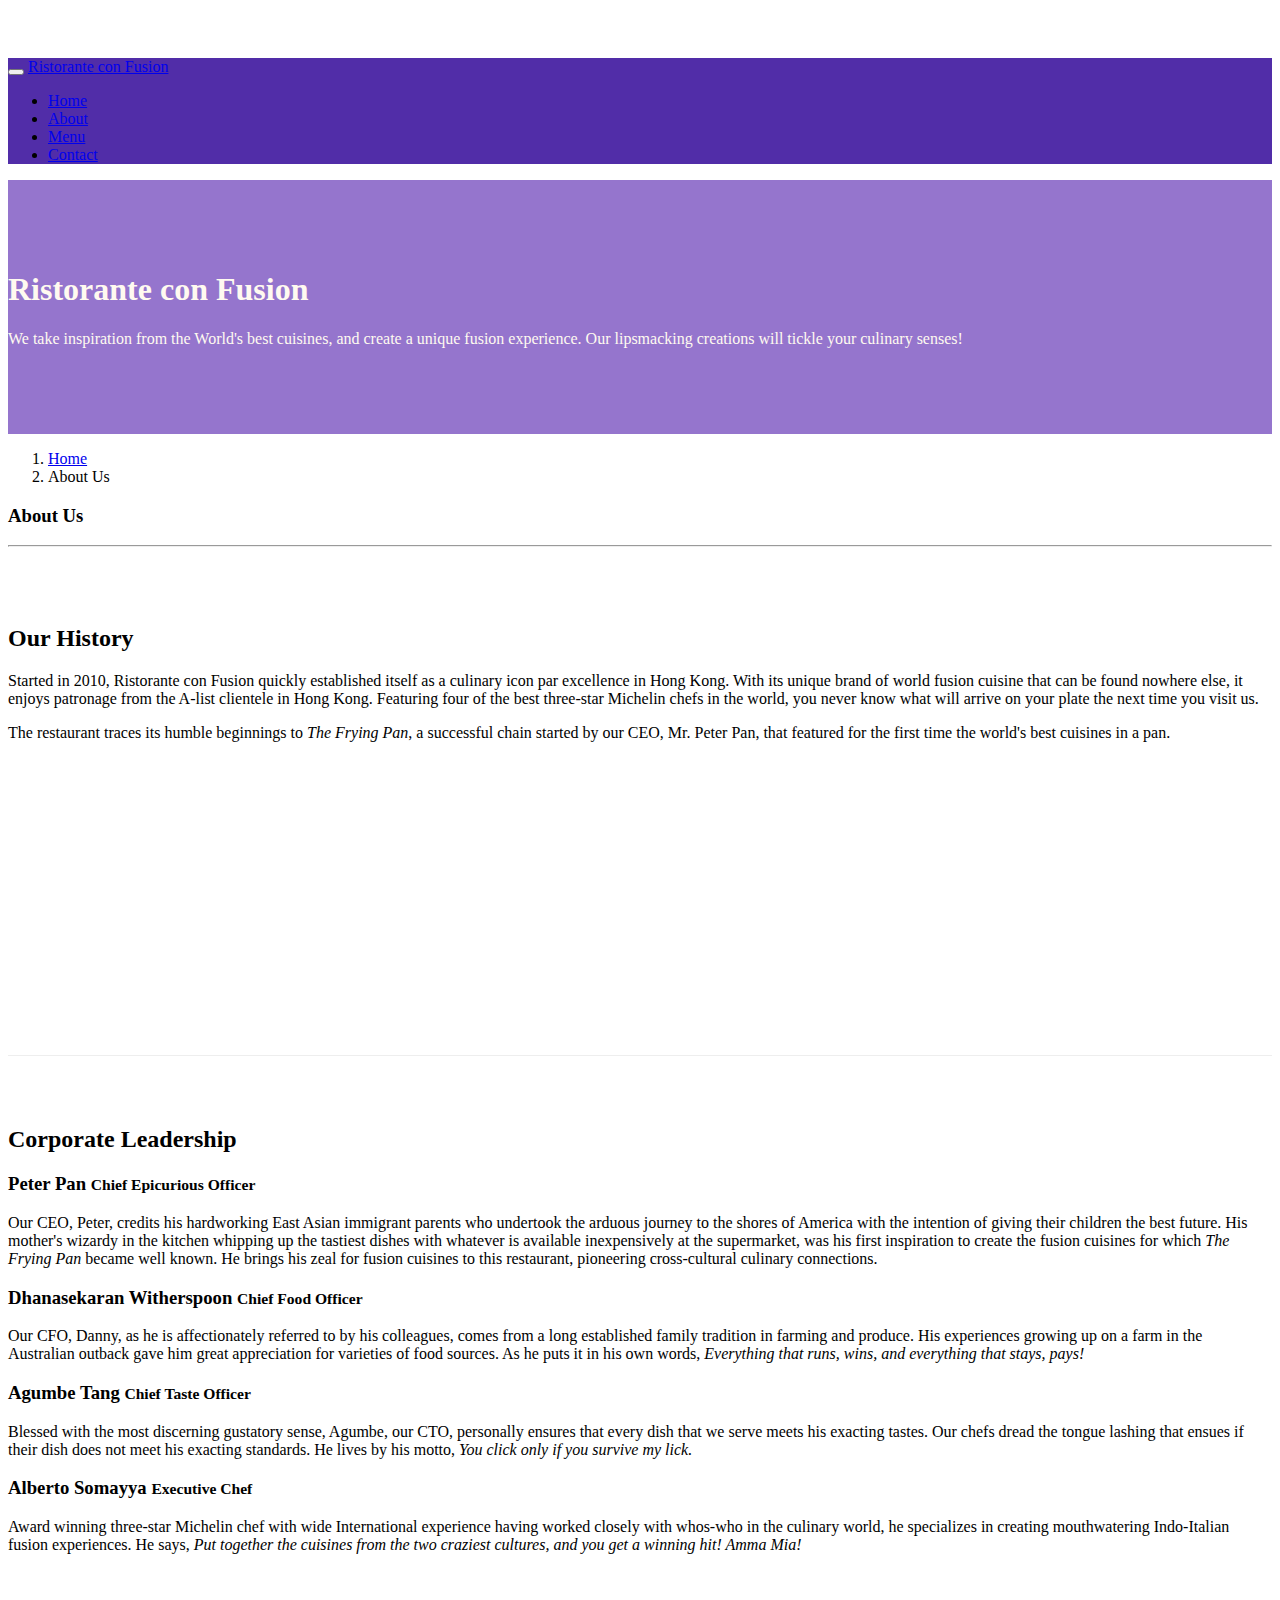
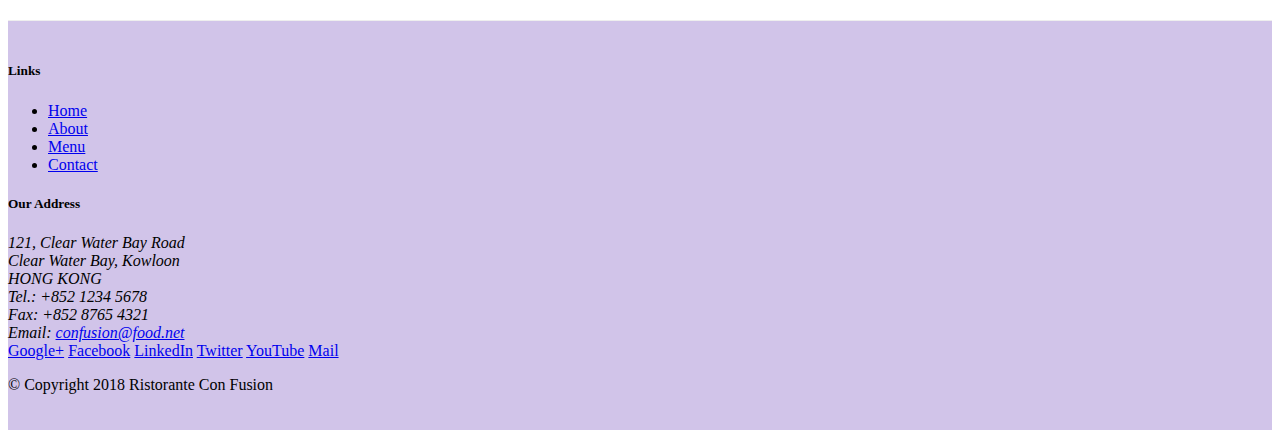
==== aboutus.html @ ab3f1c62 "Navabar and Breadcrumbs" ====
<!DOCTYPE html>
<html lang="en">

<head>
  <!-- Required meta tags always come first -->
<meta charset="utf-8">
<meta name="viewport" content="width=device-width, initial-scale=1, shrink-to-fit=no">
<meta http-equiv="x-ua-compatible" content="ie=edge">

<!-- Bootstrap CSS -->
<link rel="stylesheet" href="node_modules/bootstrap/dist/css/bootstrap.min.css">
<link rel="stylesheet" href="css/styles.css"



</head>

<body>
  <nav class="navbar navbar-dark navbar-expand-sm fixed-top">
    <div class="container">
      <button class="navbar-toggler" type="button" data-toggle="collapse" data-target="#Navbar">
      <span class="navbar-toggler-icon"></span>
  </button>
      <a class="navbar-brand mr-auto" href="#">Ristorante con Fusion</a>
      <div class="collapse navbar-collapse" id="Navbar">
        <ul class="navbar-nav mr-auto">
          <li class="nav-item"><a class="nav-link"href="./index.html">Home</a></li>
          <li class="nav-item active"><a class="nav-link"href="./aboutus.html">About</a></li>
          <li class="nav-item"><a class="nav-link"href="#">Menu</a></li>
          <li class="nav-item"><a class="nav-link"href="#">Contact</a></li>
        </ul>
      </div>
    </div>
  </nav>
    <header class="jumbotron">
        <div class="container">
            <div class="row row-header">
                <div class="col-12 col-sm-6">
                    <h1>Ristorante con Fusion</h1>
                    <p>We take inspiration from the World's best cuisines, and create a unique fusion experience. Our lipsmacking creations will tickle your culinary senses!</p>
                </div>
                <div class="col-12 col-sm">
                </div>
            </div>
        </div>
    </header>

    <div class="container">
        <div class="row">
          <ol class="col-12 breadcrumb">
              <li class="breadcrumb-item"><a href="./index.html">Home</a></li>
              <li class="breadcrumb-item active">About Us</li>
          </ol>
            <div class="col-12">
               <h3>About Us</h3>
               <hr>
            </div>
        </div>

        <div class="row row-content">
            <div class="col-sm-6 ">
                <h2>Our History</h2>
                <p>Started in 2010, Ristorante con Fusion quickly established itself as a culinary icon par excellence in Hong Kong. With its unique brand of world fusion cuisine that can be found nowhere else, it enjoys patronage from the A-list clientele in Hong Kong.  Featuring four of the best three-star Michelin chefs in the world, you never know what will arrive on your plate the next time you visit us.</p>
                <p>The restaurant traces its humble beginnings to <em>The Frying Pan</em>, a successful chain started by our CEO, Mr. Peter Pan, that featured for the first time the world's best cuisines in a pan.</p>
            </div>
            <div>
            </div>
        </div>


        <div class="row row-content">
            <div class="col-12">
                <h2>Corporate Leadership</h2>
                <h3>Peter Pan <small>Chief Epicurious Officer</small></h3>
                <p class="d-none d-sm-block">Our CEO, Peter, credits his hardworking East Asian immigrant parents who undertook the arduous journey to the shores of America with the intention of giving their children the best future. His mother's wizardy in the kitchen whipping up the tastiest dishes with whatever is available inexpensively at the supermarket, was his first inspiration to create the fusion cuisines for which <em>The Frying Pan</em> became well known. He brings his zeal for fusion cuisines to this restaurant, pioneering cross-cultural culinary connections.</p>
                <h3>Dhanasekaran Witherspoon <small>Chief Food Officer</small></h3>
                <p class="d-none d-sm-block">Our CFO, Danny, as he is affectionately referred to by his colleagues, comes from a long established family tradition in farming and produce. His experiences growing up on a farm in the Australian outback gave him great appreciation for varieties of food sources. As he puts it in his own words, <em>Everything that runs, wins, and everything that stays, pays!</em></p>
                <h3>Agumbe Tang <small>Chief Taste Officer</small></h3>
                <p class="d-none d-dm-block">Blessed with the most discerning gustatory sense, Agumbe, our CTO, personally ensures that every dish that we serve meets his exacting tastes. Our chefs dread the tongue lashing that ensues if their dish does not meet his exacting standards. He lives by his motto, <em>You click only if you survive my lick.</em></p>
                <h3>Alberto Somayya <small>Executive Chef</small></h3>
                <p class="d-none d-sm-block">Award winning three-star Michelin chef with wide International experience having worked closely with whos-who in the culinary world, he specializes in creating mouthwatering Indo-Italian fusion experiences. He says, <em>Put together the cuisines from the two craziest cultures, and you get a winning hit! Amma Mia!</em></p>
            </div>
       </div>

    </div>

    <footer class="footer">
        <div class="container">
            <div class="row">
                <div class="col-4 offset-1 col-sm-2">
                    <h5>Links</h5>
                    <ul class="list-unstyled">
                        <li><a href="./index.html">Home</a></li>
                        <li><a href="#">About</a></li>
                        <li><a href="#">Menu</a></li>
                        <li><a href="#">Contact</a></li>
                    </ul>
                </div>
                <div class="col-7 col-sm-5">
                    <h5>Our Address</h5>
                    <address>
		              121, Clear Water Bay Road<br>
		              Clear Water Bay, Kowloon<br>
		              HONG KONG<br>
		              Tel.: +852 1234 5678<br>
		              Fax: +852 8765 4321<br>
		              Email: <a href="mailto:confusion@food.net">confusion@food.net</a>
		           </address>
                </div>
                <div class="col-12 col-sm-4 align-self-center">
                    <div class="text-center">
                        <a href="http://google.com/+">Google+</a>
                        <a href="http://www.facebook.com/profile.php?id=">Facebook</a>
                        <a href="http://www.linkedin.com/in/">LinkedIn</a>
                        <a href="http://twitter.com/">Twitter</a>
                        <a href="http://youtube.com/">YouTube</a>
                        <a href="mailto:">Mail</a>
                    </div>
                </div>
           </div>
           <div class="row justify-content-center">
                <div class="col-auto">
                    <p>© Copyright 2018 Ristorante Con Fusion</p>
                </div>
           </div>
        </div>
    </footer>
    <!-- jQuery first, then Popper.js, then Bootstrap JS. -->
    <script src="node_modules/jquery/dist/jquery.slim.min.js"></script>
    <script src="node_modules/popper.js/dist/umd/popper.min.js"></script>
    <script src="node_modules/bootstrap/dist/js/bootstrap.min.js"></script>

</body>

</html>
---- css/styles.css ----
.row-header{
  margin: 0px auto;
  padding: 0px auto;
}

.row-content{
  margin: 0px auto;
  padding: 50px 0px 50px 0px;
  border-bottom: 1px ridge;
  min-height: 400px;
}

.footer{
  background-color: #D1C4E9;
  margin: 0px auto;
  padding: 20px 0px 20px 0px;
}


.jumbotron{
  padding: 70px 0px 70px 0px;
  margin: 0px auto;
  background-color: #9575CD;
  color: floralwhite;
}


.address{
  font-size: 80%;
  margin: 0px;
  color: #0f0f0f
}


body{
  padding: 50px 0px 0px 0px;
  z-index: 0;
}

.navbar-dark
{
  background-color: #512DA8;
}
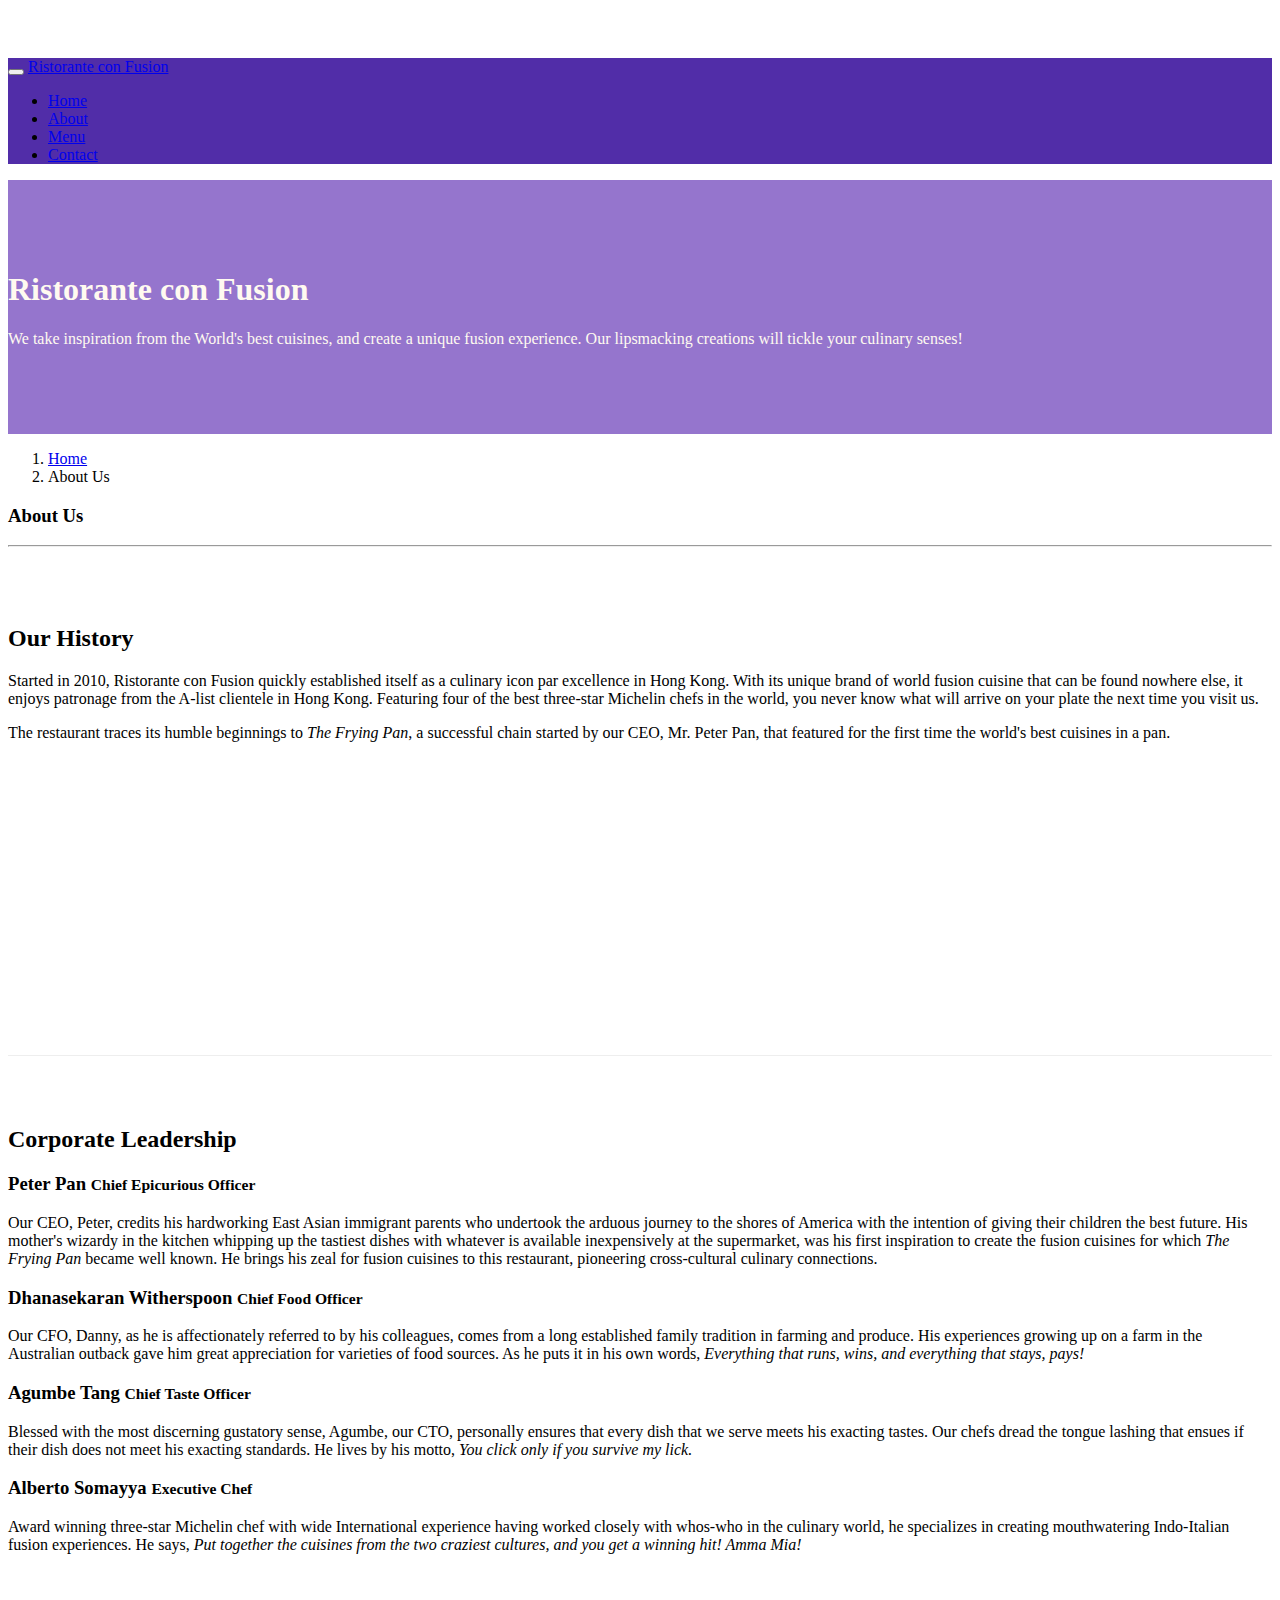
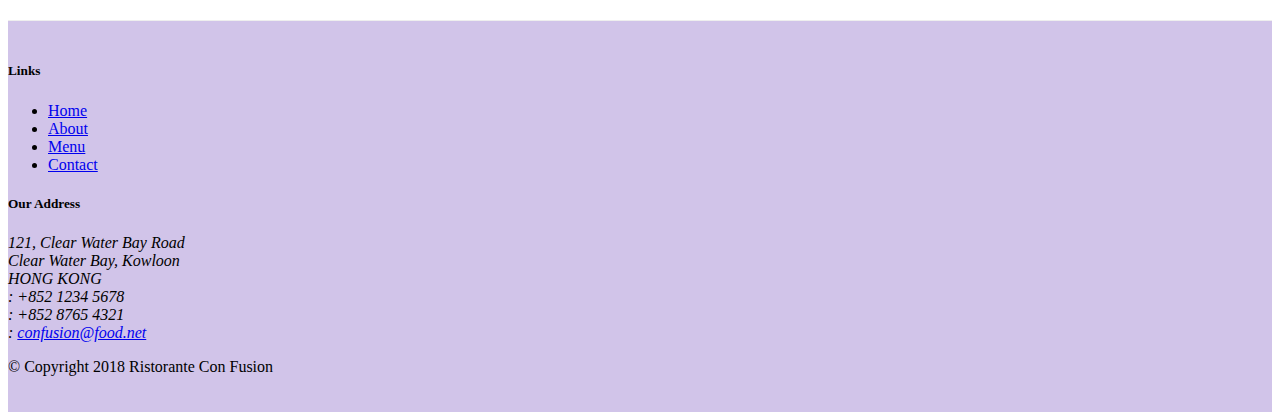
==== commit c57c7e40: "Buttons" ====
--- a/aboutus.html
+++ b/aboutus.html
@@ -9,6 +9,8 @@
 
 <!-- Bootstrap CSS -->
 <link rel="stylesheet" href="node_modules/bootstrap/dist/css/bootstrap.min.css">
+<link rel="stylesheet" href="node_modules/font-awesome/css/font-awesome.min.css">
+<link rel="stylesheet" href="node_modules/bootstrap-social/bootstrap-social.css">
 <link rel="stylesheet" href="css/styles.css"
 
 
@@ -24,10 +26,10 @@
       <a class="navbar-brand mr-auto" href="#">Ristorante con Fusion</a>
       <div class="collapse navbar-collapse" id="Navbar">
         <ul class="navbar-nav mr-auto">
-          <li class="nav-item"><a class="nav-link"href="./index.html">Home</a></li>
-          <li class="nav-item active"><a class="nav-link"href="./aboutus.html">About</a></li>
-          <li class="nav-item"><a class="nav-link"href="#">Menu</a></li>
-          <li class="nav-item"><a class="nav-link"href="#">Contact</a></li>
+          <li class="nav-item"><a class="nav-link"href="./index.html"><i class="fa fa-home fa-lg"></i>Home</a></li>
+          <li class="nav-item active"><a class="nav-link"href="./aboutus.html"><i class="fa fa-info fa-lg"></i>About</a></li>
+          <li class="nav-item"><a class="nav-link"href="#"><i class="fa fa-list fa-lg"></i>Menu</a></li>
+          <li class="nav-item"><a class="nav-link"href="./contactus.html"><i class="fa fa-address-card fa-lg"></i>Contact</a></li>
         </ul>
       </div>
     </div>
@@ -93,7 +95,7 @@
                         <li><a href="./index.html">Home</a></li>
                         <li><a href="#">About</a></li>
                         <li><a href="#">Menu</a></li>
-                        <li><a href="#">Contact</a></li>
+                        <li><a href="./contactus.html">Contact</a></li>
                     </ul>
                 </div>
                 <div class="col-7 col-sm-5">
@@ -102,20 +104,21 @@
 		              121, Clear Water Bay Road<br>
 		              Clear Water Bay, Kowloon<br>
 		              HONG KONG<br>
-		              Tel.: +852 1234 5678<br>
-		              Fax: +852 8765 4321<br>
-		              Email: <a href="mailto:confusion@food.net">confusion@food.net</a>
+		              <i class="fa fa-phone fa-lg"></i>: +852 1234 5678<br>
+		              <i class="fa fa-fax fa-lg"></i>: +852 8765 4321<br>
+		              <i class="fa fa-envelope fa-lg"></i>: <a href="mailto:confusion@food.net">confusion@food.net</a>
 		           </address>
                 </div>
                 <div class="col-12 col-sm-4 align-self-center">
                     <div class="text-center">
-                        <a href="http://google.com/+">Google+</a>
-                        <a href="http://www.facebook.com/profile.php?id=">Facebook</a>
-                        <a href="http://www.linkedin.com/in/">LinkedIn</a>
-                        <a href="http://twitter.com/">Twitter</a>
-                        <a href="http://youtube.com/">YouTube</a>
-                        <a href="mailto:">Mail</a>
-                    </div>
+                      <a class="btn btn-social-icon btn-google"href="http://google.com/+"><i class="fa fa-google-plus"></i></a>
+                      <a class="btn btn-social-icon btn-facebook"href="http://www.facebook.com/profile.php?id="><i class="fa fa-facebook"></i></a>
+                      <a class="btn btn-social-icon btn-linkedin"href="http://www.linkedin.com/in/"><i class="fa fa-linkedin "></i></a>
+                      <a class="btn btn-social-icon btn-twitter"href="http://twitter.com/"><i class="fa fa-twitter "></i></a>
+                      <a class="btn btn-social-icon btn-google"href="http://youtube.com/"><i class="fa fa-youtube"></i></a>
+                      <a class="btn btn-social-icon"href="mailto:"><i class="fa fa-envelope-o fa-lg"></i></a>
+                  </div>
+
                 </div>
            </div>
            <div class="row justify-content-center">
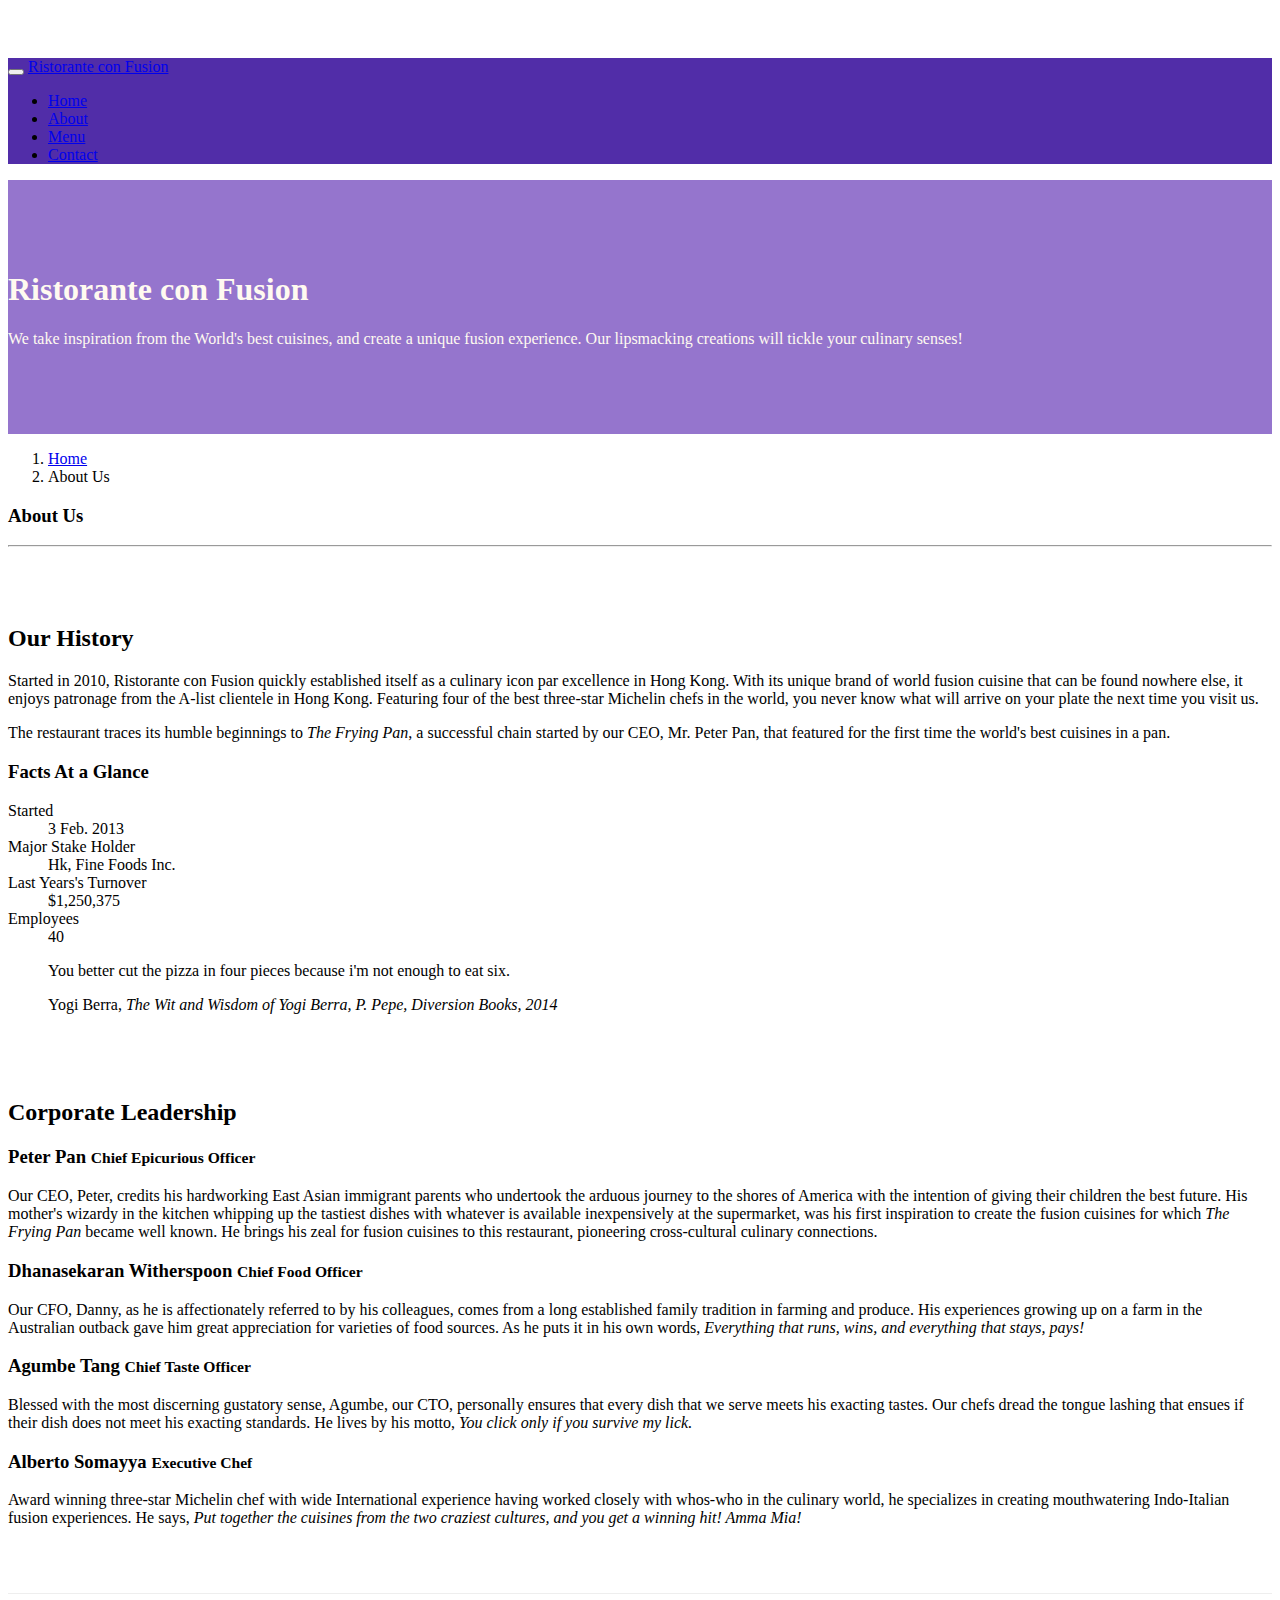
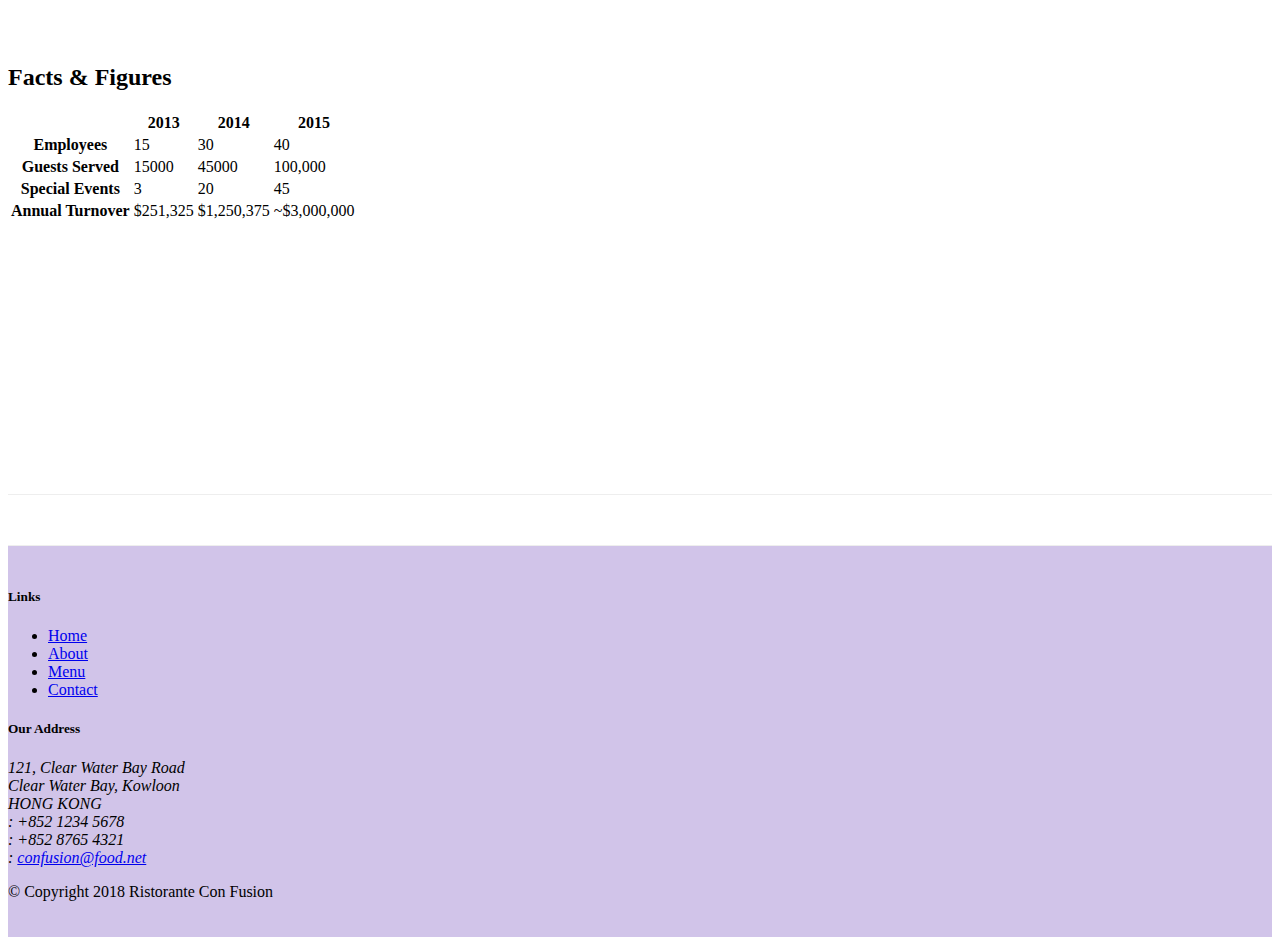
==== commit 7cd5f59e: "Tables and Cards" ====
--- a/aboutus.html
+++ b/aboutus.html
@@ -65,7 +65,31 @@
                 <p>Started in 2010, Ristorante con Fusion quickly established itself as a culinary icon par excellence in Hong Kong. With its unique brand of world fusion cuisine that can be found nowhere else, it enjoys patronage from the A-list clientele in Hong Kong.  Featuring four of the best three-star Michelin chefs in the world, you never know what will arrive on your plate the next time you visit us.</p>
                 <p>The restaurant traces its humble beginnings to <em>The Frying Pan</em>, a successful chain started by our CEO, Mr. Peter Pan, that featured for the first time the world's best cuisines in a pan.</p>
             </div>
-            <div>
+            <div class="col-sm">
+              <div class="card">
+              <h3 class="card-header bg-primary text-white">Facts At a Glance</h3>
+              <div class="card-body">
+                <dl class="row">
+                  <dt class="col-6">Started</dt>
+                  <dd class="col-6">3 Feb. 2013</dd>
+                  <dt class="col-6">Major Stake Holder</dt>
+                  <dd class="col-6">Hk, Fine Foods Inc.</dd>
+                  <dt class="col-6">Last Years's Turnover</dt>
+                  <dd class="col-6">$1,250,375</dd>
+                  <dt class="col-6">Employees</dt>
+                  <dd class="col-6">40</dd>
+                </dl>
+              </div>
+            </div>
+            </div>
+            <div class="col-12">
+              <div class="card card-body bg-light">
+              <blockquote class="blockquote">
+                <p class="mb-0">  You better cut the pizza in four pieces because i'm not enough to eat six.</p>
+                  <footer class="blockquote-footer">Yogi Berra,
+                    <cite>The Wit and Wisdom of Yogi Berra, P. Pepe, Diversion Books, 2014</cite>
+                  </footer>
+              </blockquote>
             </div>
         </div>
 
@@ -84,6 +108,54 @@
             </div>
        </div>
 
+
+       <div class="row row-content">
+         <div class="col-12 col-sm-9">
+          <h2>Facts &amp; Figures</h2>
+            <div class="table-responsive">
+              <table class="table table-striped">
+                  <thead class="thead-dark">
+                      <tr>
+                          <th>&nbsp;</th>
+                          <th>2013</th>
+                          <th>2014</th>
+                          <th>2015</th>
+                      </tr>
+                  </thead>
+                  <tbody>
+                      <tr>
+                          <th>Employees</th>
+                          <td>15</td>
+                          <td>30</td>
+                          <td>40</td>
+                      </tr>
+                      <tr>
+                          <th>Guests Served</th>
+                          <td>15000</td>
+                          <td>45000</td>
+                          <td>100,000</td>
+                      </tr>
+                      <tr>
+                          <th>Special Events</th>
+                          <td>3</td>
+                          <td>20</td>
+                          <td>45</td>
+                      </tr>
+                      <tr>
+                          <th>Annual Turnover</th>
+                          <td>$251,325</td>
+                          <td>$1,250,375</td>
+                          <td>~$3,000,000</td>
+                      </tr>
+                  </tbody>
+              </table>
+          </div>
+         </div>
+         <div class="col-12 col-sm-3">
+        </div>
+       </div>
+
+
     </div>
 
     <footer class="footer">
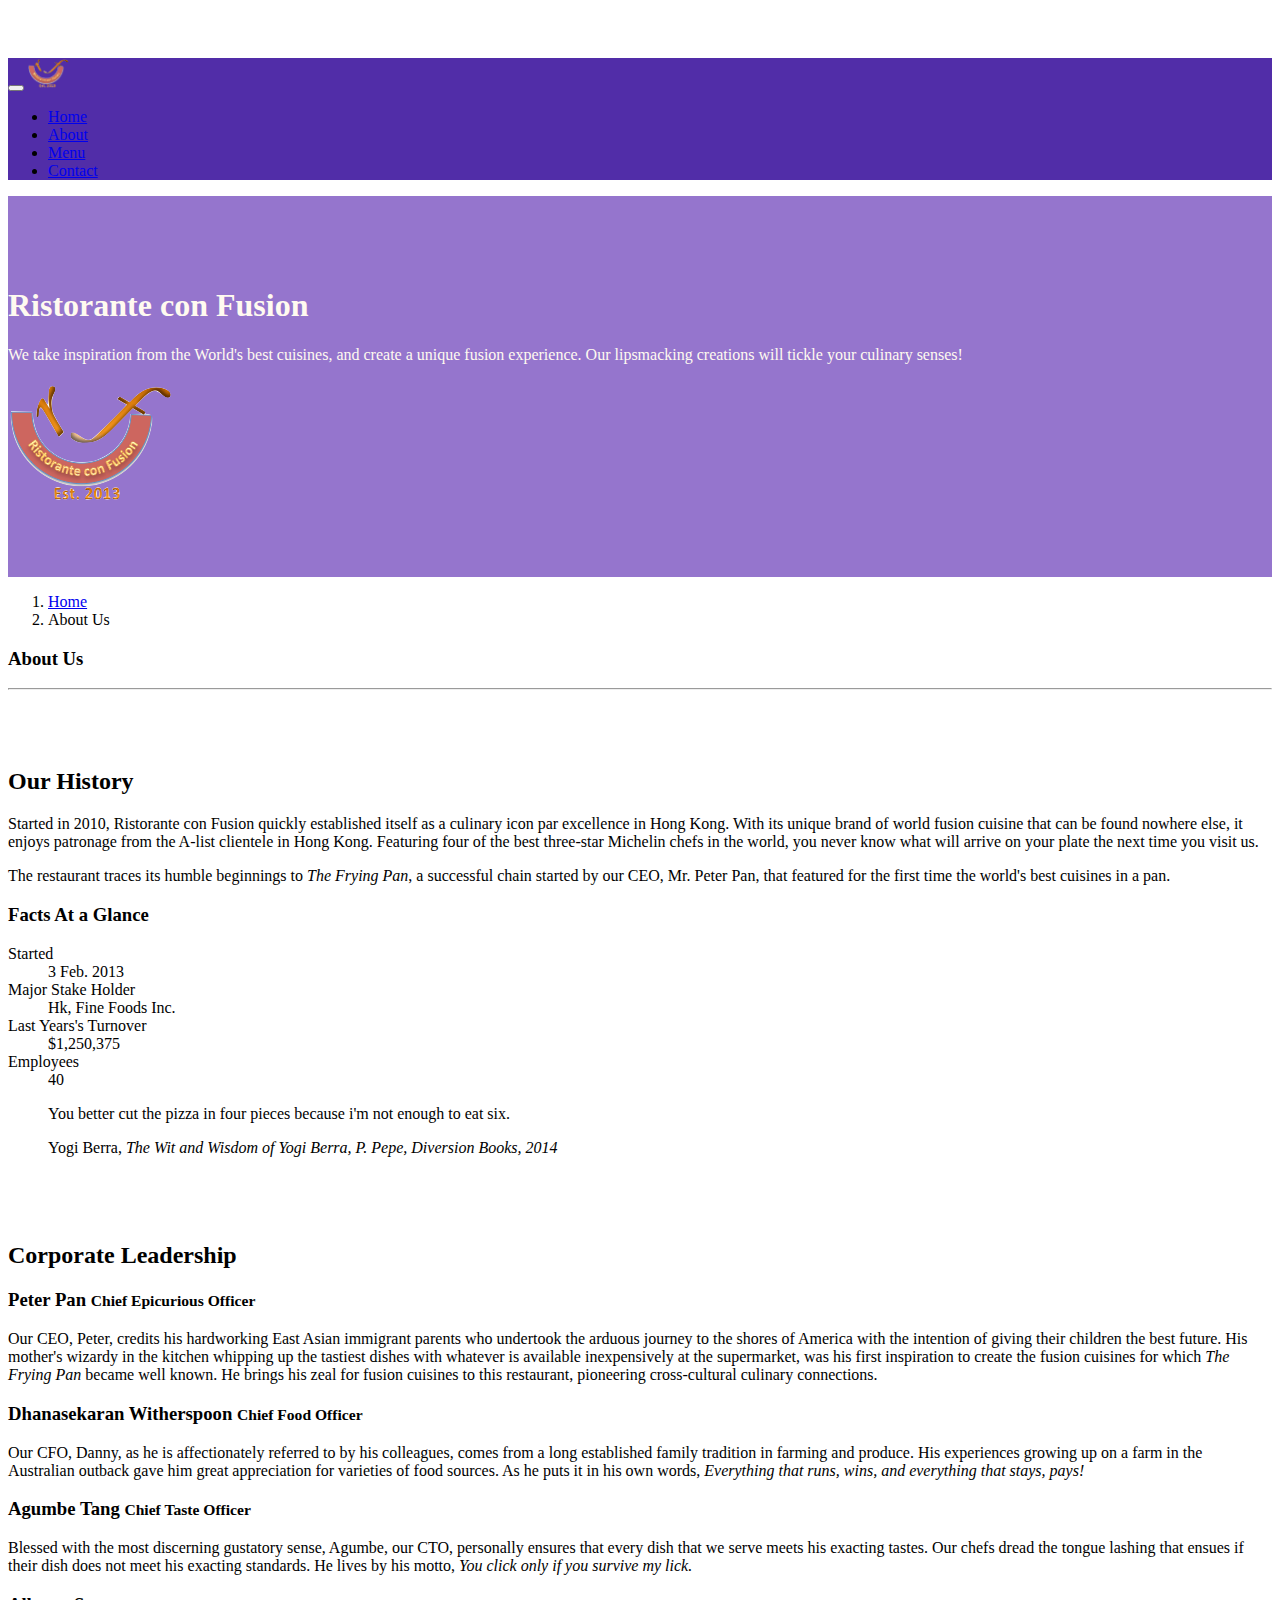
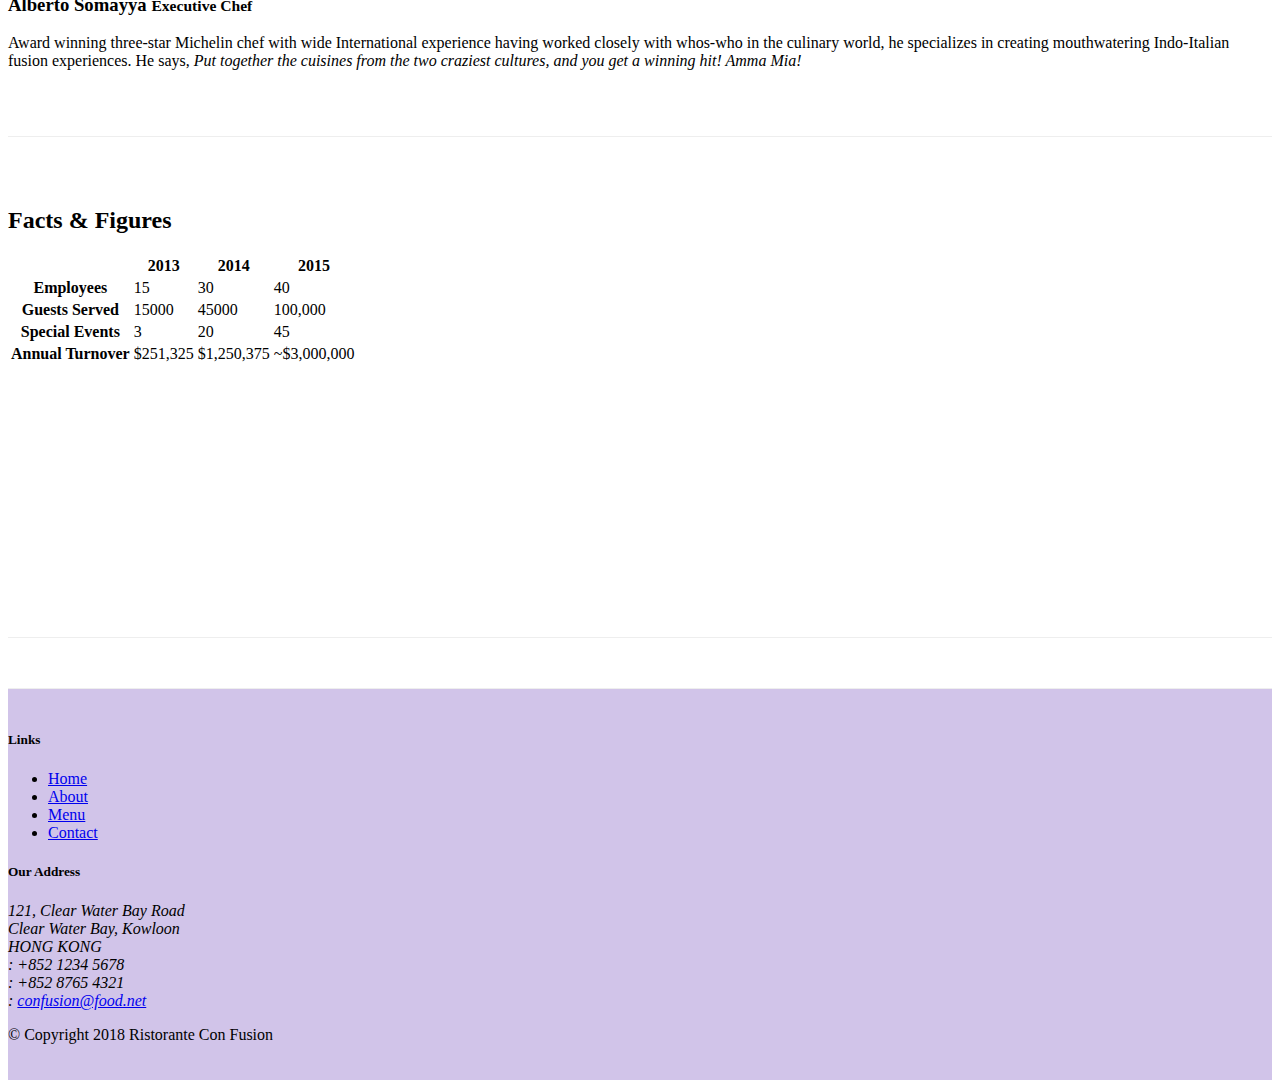
==== commit ea20c957: "Images And Media" ====
--- a/aboutus.html
+++ b/aboutus.html
@@ -23,13 +23,13 @@
       <button class="navbar-toggler" type="button" data-toggle="collapse" data-target="#Navbar">
       <span class="navbar-toggler-icon"></span>
   </button>
-      <a class="navbar-brand mr-auto" href="#">Ristorante con Fusion</a>
+      <a class="navbar-brand" href="#"><img src="img/logo.png" height="30" width="41"></a>
       <div class="collapse navbar-collapse" id="Navbar">
         <ul class="navbar-nav mr-auto">
-          <li class="nav-item"><a class="nav-link"href="./index.html"><i class="fa fa-home fa-lg"></i>Home</a></li>
-          <li class="nav-item active"><a class="nav-link"href="./aboutus.html"><i class="fa fa-info fa-lg"></i>About</a></li>
-          <li class="nav-item"><a class="nav-link"href="#"><i class="fa fa-list fa-lg"></i>Menu</a></li>
-          <li class="nav-item"><a class="nav-link"href="./contactus.html"><i class="fa fa-address-card fa-lg"></i>Contact</a></li>
+          <li class="nav-item"><a class="nav-link"href="./index.html"><i class="fa fa-home fa-lg"></i> Home</a></li>
+          <li class="nav-item active"><a class="nav-link"href="./aboutus.html"><i class="fa fa-info fa-lg"></i> About</a></li>
+          <li class="nav-item"><a class="nav-link"href="#"><i class="fa fa-list fa-lg"></i> Menu</a></li>
+          <li class="nav-item"><a class="nav-link"href="./contactus.html"><i class="fa fa-address-card fa-lg"></i> Contact</a></li>
         </ul>
       </div>
     </div>
@@ -41,7 +41,8 @@
                     <h1>Ristorante con Fusion</h1>
                     <p>We take inspiration from the World's best cuisines, and create a unique fusion experience. Our lipsmacking creations will tickle your culinary senses!</p>
                 </div>
-                <div class="col-12 col-sm">
+                <div class="col-12 col-sm-6 align-self-center">
+                  <img src="img/logo.png" class="img-fluid">
                 </div>
             </div>
         </div>
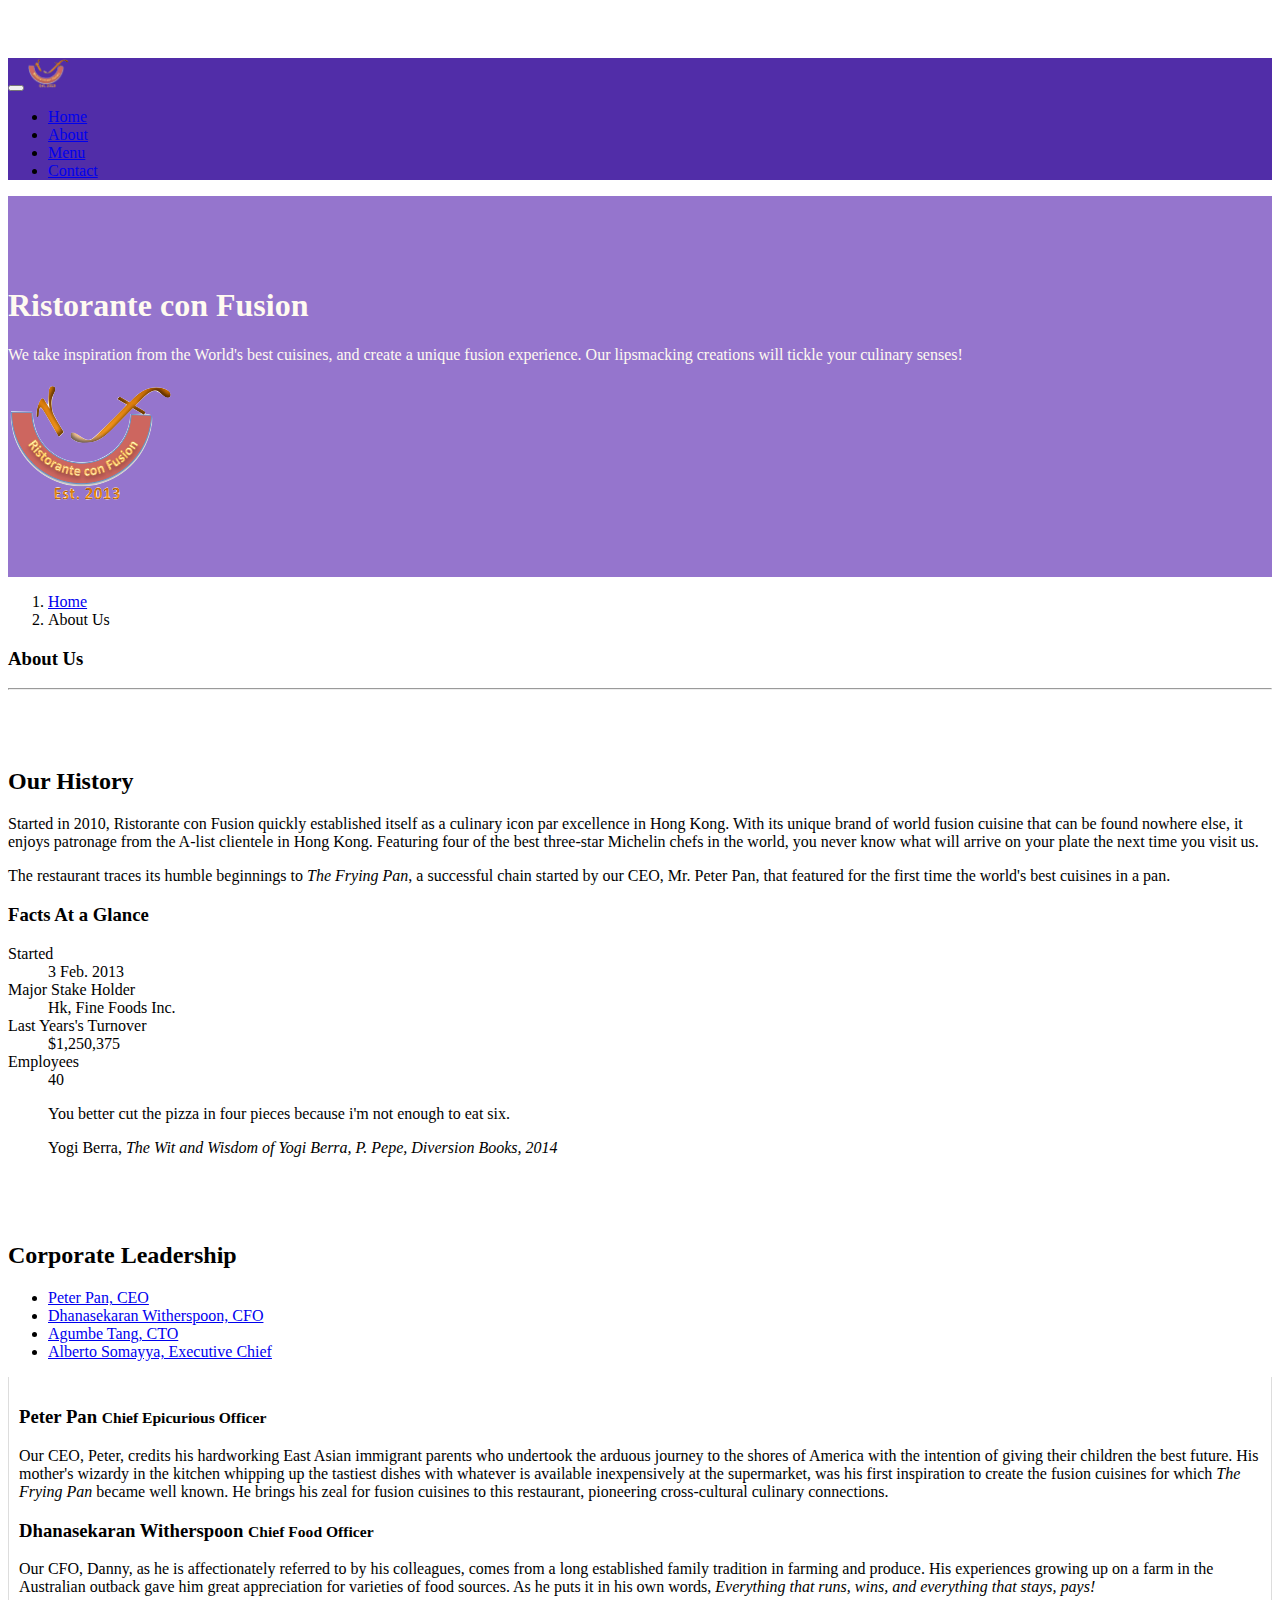
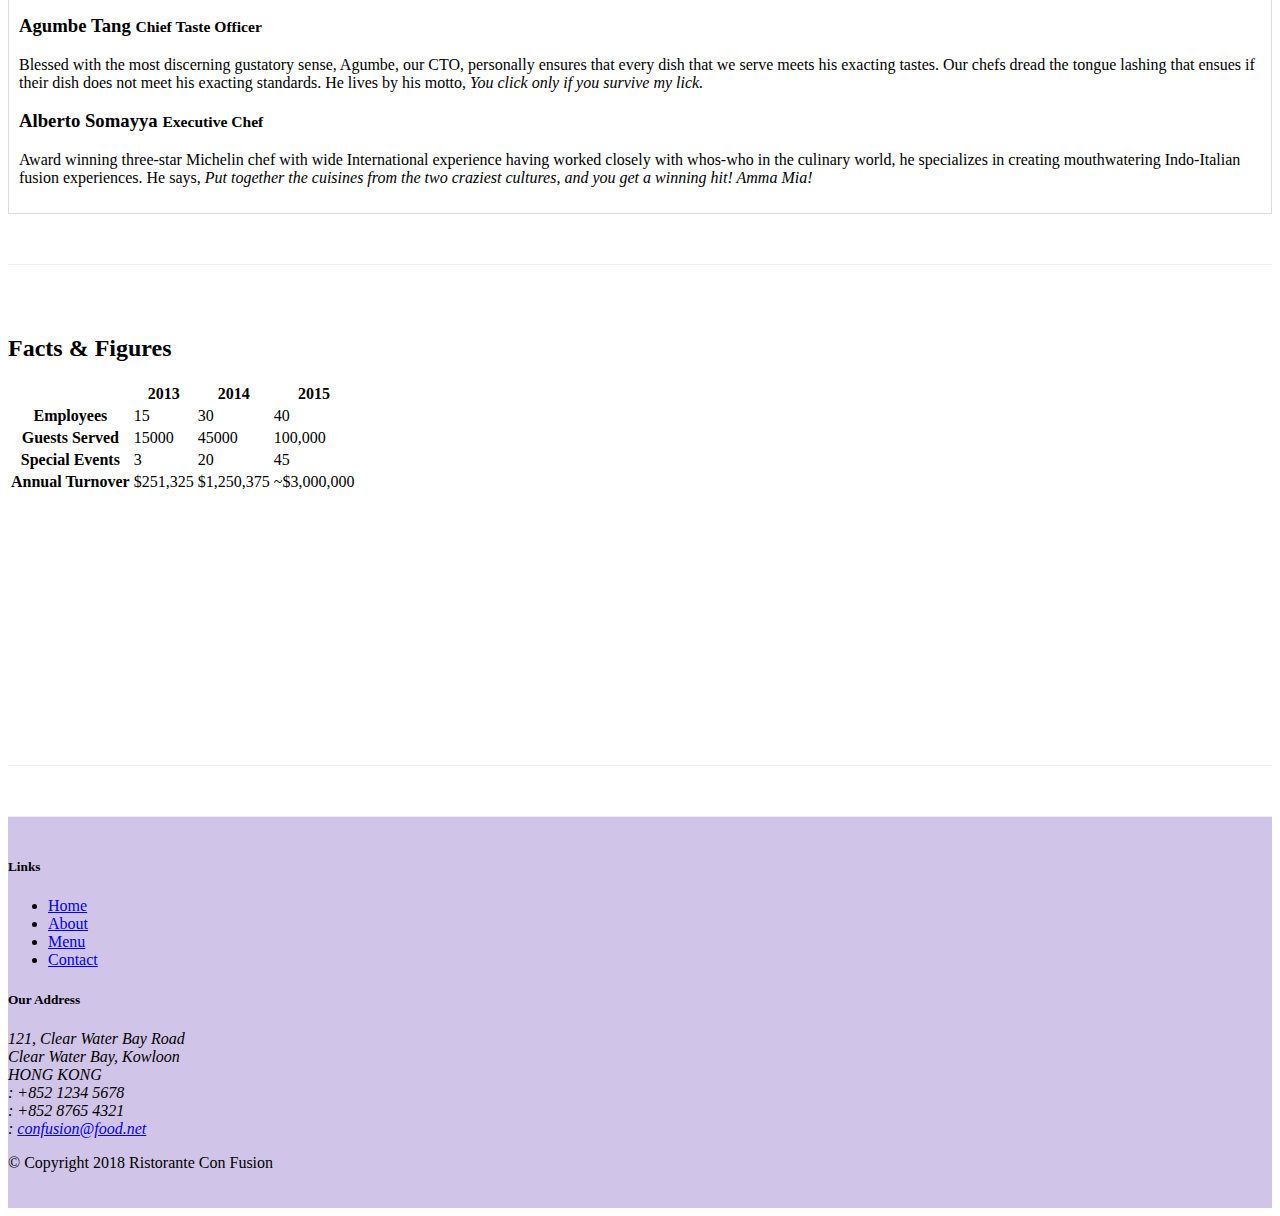
==== commit 1a4ba4b9: "Tabs" ====
--- a/aboutus.html
+++ b/aboutus.html
@@ -98,14 +98,45 @@
         <div class="row row-content">
             <div class="col-12">
                 <h2>Corporate Leadership</h2>
-                <h3>Peter Pan <small>Chief Epicurious Officer</small></h3>
-                <p class="d-none d-sm-block">Our CEO, Peter, credits his hardworking East Asian immigrant parents who undertook the arduous journey to the shores of America with the intention of giving their children the best future. His mother's wizardy in the kitchen whipping up the tastiest dishes with whatever is available inexpensively at the supermarket, was his first inspiration to create the fusion cuisines for which <em>The Frying Pan</em> became well known. He brings his zeal for fusion cuisines to this restaurant, pioneering cross-cultural culinary connections.</p>
-                <h3>Dhanasekaran Witherspoon <small>Chief Food Officer</small></h3>
-                <p class="d-none d-sm-block">Our CFO, Danny, as he is affectionately referred to by his colleagues, comes from a long established family tradition in farming and produce. His experiences growing up on a farm in the Australian outback gave him great appreciation for varieties of food sources. As he puts it in his own words, <em>Everything that runs, wins, and everything that stays, pays!</em></p>
-                <h3>Agumbe Tang <small>Chief Taste Officer</small></h3>
-                <p class="d-none d-dm-block">Blessed with the most discerning gustatory sense, Agumbe, our CTO, personally ensures that every dish that we serve meets his exacting tastes. Our chefs dread the tongue lashing that ensues if their dish does not meet his exacting standards. He lives by his motto, <em>You click only if you survive my lick.</em></p>
-                <h3>Alberto Somayya <small>Executive Chef</small></h3>
-                <p class="d-none d-sm-block">Award winning three-star Michelin chef with wide International experience having worked closely with whos-who in the culinary world, he specializes in creating mouthwatering Indo-Italian fusion experiences. He says, <em>Put together the cuisines from the two craziest cultures, and you get a winning hit! Amma Mia!</em></p>
+                  <ul class="nav nav-tabs">
+                    <li class="nav-item">
+                      <a class="nav-link active" role="tab" href="#Peter" data-toggle="tab">Peter Pan, CEO</a>
+                    </li>
+
+                    <li class="nav-item">
+                      <a class="nav-link" role="tab" href="#Danny" data-toggle="tab">Dhanasekaran Witherspoon, CFO</a>
+                    </li>
+
+                    <li class="nav-item">
+                      <a class="nav-link" role="tab" href="#Agumbe" data-toggle="tab">Agumbe Tang, CTO</a>
+                    </li>
+
+                    <li class="nav-item">
+                      <a class="nav-link" role="tab" href="#Alberto" data-toggle="tab">Alberto Somayya, Executive Chief</a>
+                    </li>
+
+                  </ul>
+                  <div class="tab-content">
+                    <div role="tabpanel" class="tab-pane show fade active" id="Peter">
+                      <h3>Peter Pan <small>Chief Epicurious Officer</small></h3>
+                      <p class="d-none d-sm-block">Our CEO, Peter, credits his hardworking East Asian immigrant parents who undertook the arduous journey to the shores of America with the intention of giving their children the best future. His mother's wizardy in the kitchen whipping up the tastiest dishes with whatever is available inexpensively at the supermarket, was his first inspiration to create the fusion cuisines for which <em>The Frying Pan</em> became well known. He brings his zeal for fusion cuisines to this restaurant, pioneering cross-cultural culinary connections.</p>
+                    </div>
+
+                    <div role="tabpanel" class="tab-pane fade" id="Danny">
+                      <h3>Dhanasekaran Witherspoon <small>Chief Food Officer</small></h3>
+                      <p class="d-none d-sm-block">Our CFO, Danny, as he is affectionately referred to by his colleagues, comes from a long established family tradition in farming and produce. His experiences growing up on a farm in the Australian outback gave him great appreciation for varieties of food sources. As he puts it in his own words, <em>Everything that runs, wins, and everything that stays, pays!</em></p>
+                    </div>
+
+                    <div role="tabpanel" class="tab-pane fade" id="Agumbe">
+                      <h3>Agumbe Tang <small>Chief Taste Officer</small></h3>
+                      <p class="d-none d-sm-block">Blessed with the most discerning gustatory sense, Agumbe, our CTO, personally ensures that every dish that we serve meets his exacting tastes. Our chefs dread the tongue lashing that ensues if their dish does not meet his exacting standards. He lives by his motto, <em>You click only if you survive my lick.</em></p>
+                    </div>
+
+                    <div role="tabpanel" class="tab-pane fade" id="Alberto">
+                      <h3>Alberto Somayya <small>Executive Chef</small></h3>
+                      <p class="d-none d-sm-block">Award winning three-star Michelin chef with wide International experience having worked closely with whos-who in the culinary world, he specializes in creating mouthwatering Indo-Italian fusion experiences. He says, <em>Put together the cuisines from the two craziest cultures, and you get a winning hit! Amma Mia!</em></p>
+                    </div>
+                </div>
             </div>
        </div>
 
--- a/css/styles.css
+++ b/css/styles.css
@@ -41,3 +41,12 @@
 {
   background-color: #512DA8;
 }
+
+.tab-content
+{
+  border-left : 1px solid #ddd;
+  border-right : 1px solid #ddd;
+  border-bottom : 1px solid #ddd;
+
+  padding: 10px;
+}
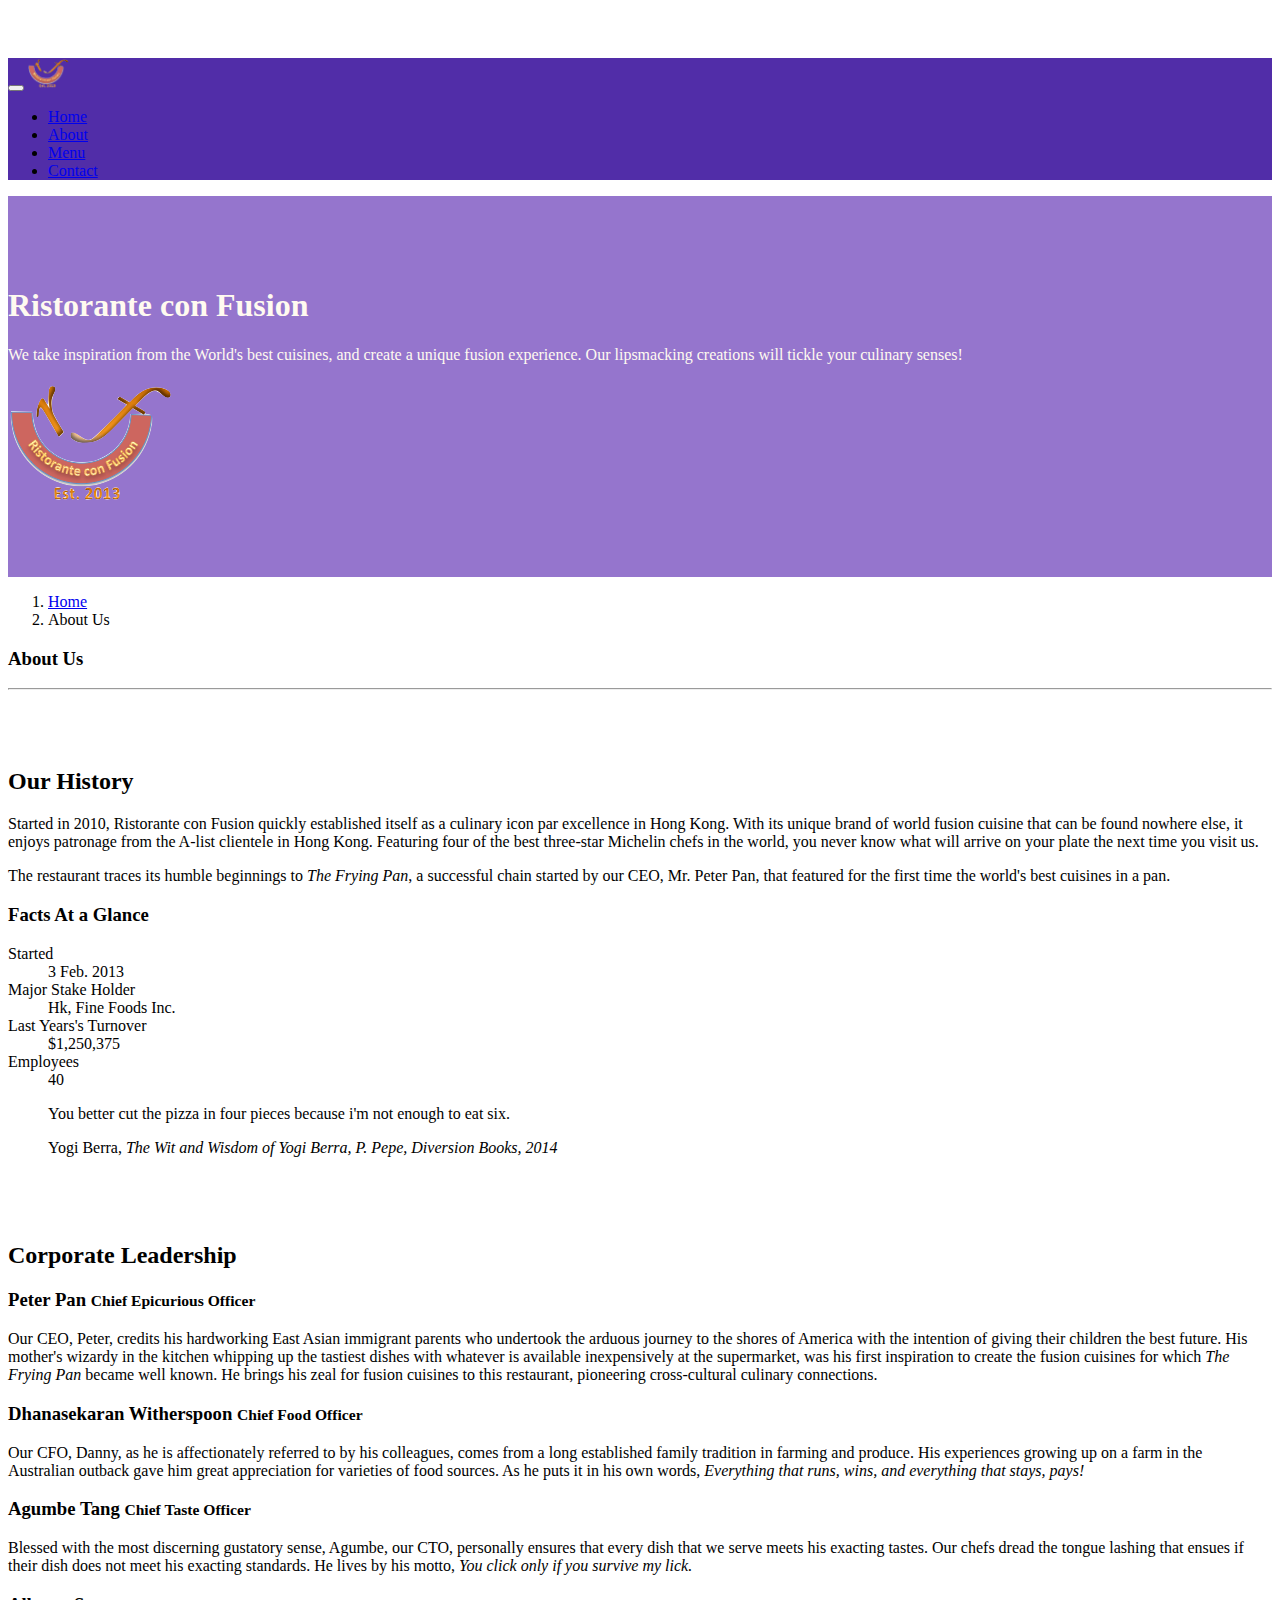
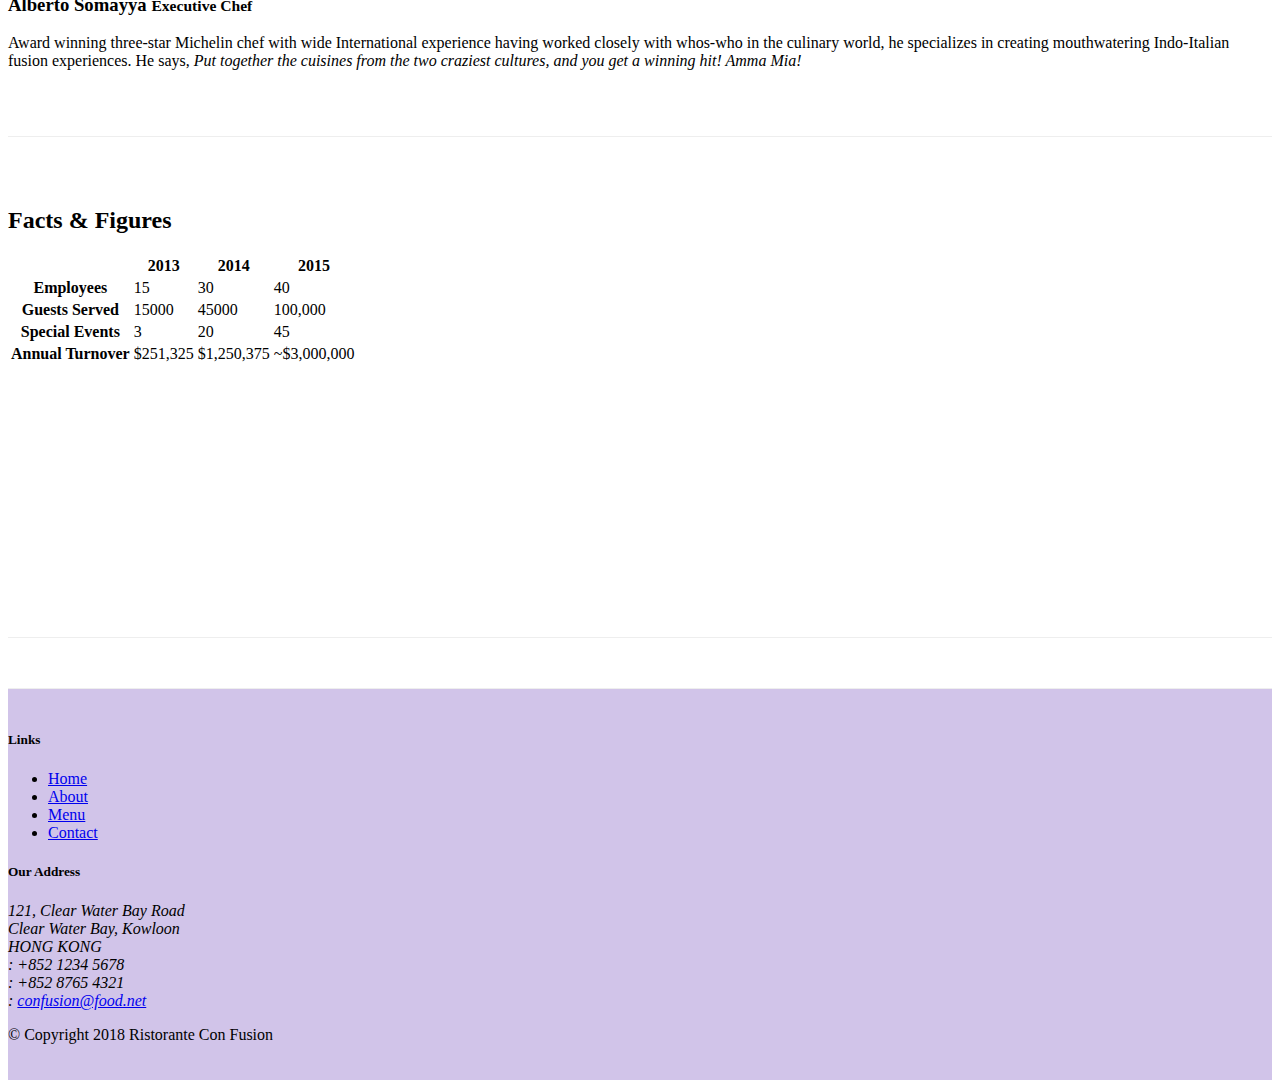
==== commit bfd5a13f: "Tooltips And Modals" ====
--- a/aboutus.html
+++ b/aboutus.html
@@ -98,44 +98,68 @@
         <div class="row row-content">
             <div class="col-12">
                 <h2>Corporate Leadership</h2>
-                  <ul class="nav nav-tabs">
-                    <li class="nav-item">
-                      <a class="nav-link active" role="tab" href="#Peter" data-toggle="tab">Peter Pan, CEO</a>
-                    </li>
-
-                    <li class="nav-item">
-                      <a class="nav-link" role="tab" href="#Danny" data-toggle="tab">Dhanasekaran Witherspoon, CFO</a>
-                    </li>
-
-                    <li class="nav-item">
-                      <a class="nav-link" role="tab" href="#Agumbe" data-toggle="tab">Agumbe Tang, CTO</a>
-                    </li>
-
-                    <li class="nav-item">
-                      <a class="nav-link" role="tab" href="#Alberto" data-toggle="tab">Alberto Somayya, Executive Chief</a>
-                    </li>
-
-                  </ul>
-                  <div class="tab-content">
-                    <div role="tabpanel" class="tab-pane show fade active" id="Peter">
-                      <h3>Peter Pan <small>Chief Epicurious Officer</small></h3>
-                      <p class="d-none d-sm-block">Our CEO, Peter, credits his hardworking East Asian immigrant parents who undertook the arduous journey to the shores of America with the intention of giving their children the best future. His mother's wizardy in the kitchen whipping up the tastiest dishes with whatever is available inexpensively at the supermarket, was his first inspiration to create the fusion cuisines for which <em>The Frying Pan</em> became well known. He brings his zeal for fusion cuisines to this restaurant, pioneering cross-cultural culinary connections.</p>
+
+                  <div id="accordian">
+                      <div class="card">
+                        <div class="card-header" role="tab" id="Peterhead">
+                          <h3 class="mb-0">
+                            <a data-toggle="collapse" data-target="#Peter">
+                              Peter Pan <small>Chief Epicurious Officer</small>
+                            </a>
+                          </h3>
+                        </div>
+                        <div class="collapse show " id="Peter" data-parent="#accordian">
+                          <div class="card-body">
+                            <p class="d-none d-sm-block">Our CEO, Peter, credits his hardworking East Asian immigrant parents who undertook the arduous journey to the shores of America with the intention of giving their children the best future. His mother's wizardy in the kitchen whipping up the tastiest dishes with whatever is available inexpensively at the supermarket, was his first inspiration to create the fusion cuisines for which <em>The Frying Pan</em> became well known. He brings his zeal for fusion cuisines to this restaurant, pioneering cross-cultural culinary connections.</p>
+                          </div>
+                        </div>
+                      </div>
+
+                      <div class="card">
+                        <div class="card-header" id="Dannyhead" role="Tab">
+                          <h3 class="mb-0">
+                            <a data-toggle="collapse" data-target="#Danny">
+                              Dhanasekaran Witherspoon <small>Chief Food Officer</small>
+                            </a>
+                          </h3>
+                        </div>
+                        <div class="collapse" id="Danny" data-parent="#accordian">
+                          <div class="class-body">
+                            <p class="d-none d-sm-block">Our CFO, Danny, as he is affectionately referred to by his colleagues, comes from a long established family tradition in farming and produce. His experiences growing up on a farm in the Australian outback gave him great appreciation for varieties of food sources. As he puts it in his own words, <em>Everything that runs, wins, and everything that stays, pays!</em></p>
+                          </div>
+                        </div>
+                     </div>
+
+                     <div class="card">
+                       <div class="card-header" id="Agumbehead" role="Tab">
+                         <h3 class="mb-0">
+                           <a data-toggle="collapse" data-target="#Agumbe">
+                             Agumbe Tang <small>Chief Taste Officer</small>
+                           </a>
+                         </h3>
+                       </div>
+                       <div class="collapse" id="Agumbe" data-parent="#accordian">
+                         <div class="card-body">
+                            <p class="d-none d-sm-block">Blessed with the most discerning gustatory sense, Agumbe, our CTO, personally ensures that every dish that we serve meets his exacting tastes. Our chefs dread the tongue lashing that ensues if their dish does not meet his exacting standards. He lives by his motto, <em>You click only if you survive my lick.</em></p>
+                         </div>
+                       </div>
                     </div>
 
-                    <div role="tabpanel" class="tab-pane fade" id="Danny">
-                      <h3>Dhanasekaran Witherspoon <small>Chief Food Officer</small></h3>
-                      <p class="d-none d-sm-block">Our CFO, Danny, as he is affectionately referred to by his colleagues, comes from a long established family tradition in farming and produce. His experiences growing up on a farm in the Australian outback gave him great appreciation for varieties of food sources. As he puts it in his own words, <em>Everything that runs, wins, and everything that stays, pays!</em></p>
+                    <div class="card">
+                      <div class="card-header" role="tab" id="Albertohead">
+                        <h3 class="mb-0">
+                          <a data-toggle="collapse" data-target="#Alberto">
+                            Alberto Somayya <small>Executive Chef</small>
+                          </a>
+                        </h3>
+                      </div>
+                      <div class="collapse" id="Alberto" data-parent="#accordian">
+                        <div class="card-body">
+                          <p class="d-none d-sm-block">Award winning three-star Michelin chef with wide International experience having worked closely with whos-who in the culinary world, he specializes in creating mouthwatering Indo-Italian fusion experiences. He says, <em>Put together the cuisines from the two craziest cultures, and you get a winning hit! Amma Mia!</em></p>
+                        </div>
+                      </div>
                     </div>
 
-                    <div role="tabpanel" class="tab-pane fade" id="Agumbe">
-                      <h3>Agumbe Tang <small>Chief Taste Officer</small></h3>
-                      <p class="d-none d-sm-block">Blessed with the most discerning gustatory sense, Agumbe, our CTO, personally ensures that every dish that we serve meets his exacting tastes. Our chefs dread the tongue lashing that ensues if their dish does not meet his exacting standards. He lives by his motto, <em>You click only if you survive my lick.</em></p>
-                    </div>
-
-                    <div role="tabpanel" class="tab-pane fade" id="Alberto">
-                      <h3>Alberto Somayya <small>Executive Chef</small></h3>
-                      <p class="d-none d-sm-block">Award winning three-star Michelin chef with wide International experience having worked closely with whos-who in the culinary world, he specializes in creating mouthwatering Indo-Italian fusion experiences. He says, <em>Put together the cuisines from the two craziest cultures, and you get a winning hit! Amma Mia!</em></p>
-                    </div>
                 </div>
             </div>
        </div>
